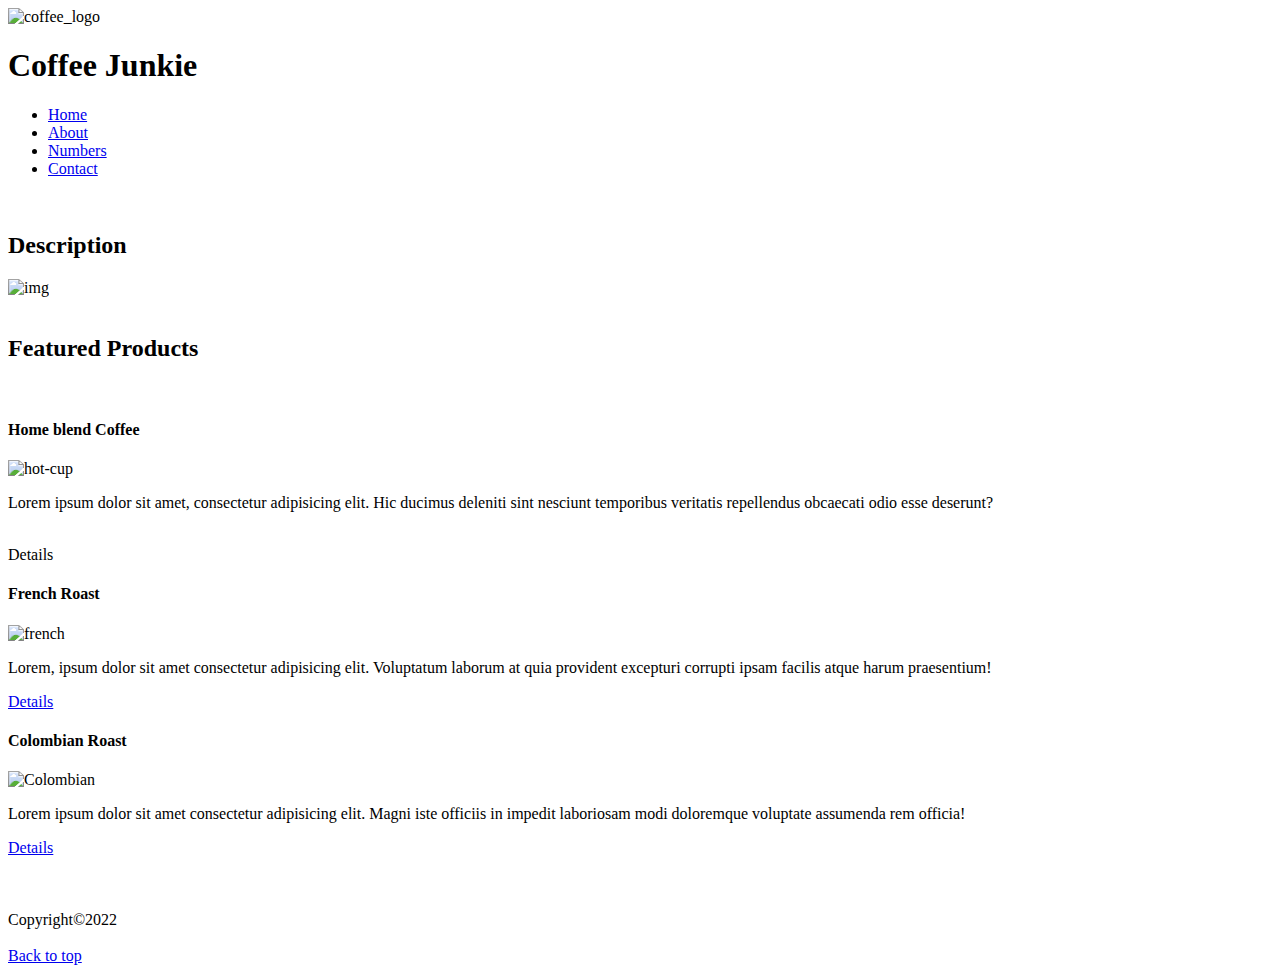
==== index.html @ 34f07eec "mockup for coffee- project" ====
<!DOCTYPE html>
<html lang="en">
<head>
    <meta charset="UTF-8">
    <meta http-equiv="X-UA-Compatible" content="IE=edge">
    <meta name="viewport" content="width=device-width, initial-scale=1.0">
    <link rel="stylesheet" href="style.css">
    <title>Document</title>
</head>
<body>
    <section class="hero">
        <div class="logo">
            <img src="./images/coffee_logo.png" alt="coffee_logo" />
        </div>
        <h1 id="#top"></h1>
        <h1>Coffee Junkie</h1>
    </section>
    
    <div class="nav">
        <ul>
            <li><a href="index.html">Home</a></li>
            <li><a href="about.html">About</a></li>
            <li><a href="numbers.html">Numbers</a></li>
            <li><a href="contact.html">Contact</a></li>
        </ul>
    </div>
    
    <br />
    
    <section class="banner">
        <h2>Description</h2>
        <div class="img">
            <img src="./images/coffee_beans.jpeg" alt="img" />
        </div>
    </section>
    <br />
    <h2>Featured Products</h2>
    <div class="home blend">
        <br />
        <h4>Home blend Coffee</h4>
    
        <img class="cup" src="./images/white-tea-cup.jpg" alt="hot-cup" />
        <p>
            Lorem ipsum dolor sit amet, consectetur adipisicing elit. Hic ducimus
            deleniti sint nesciunt temporibus veritatis repellendus obcaecati odio
            esse deserunt?
        </p>
    </div>
    <br />
    <a href="http://www.wikipedia.org" target="_blank" rel="noopener noreferrer"></a> Details</a>
    
    <div class="french roast">
        <h4>French Roast</h4>
        <img src="./images/french.jpg" alt=" french" />
        <br />
        <p>
            Lorem, ipsum dolor sit amet consectetur adipisicing elit. Voluptatum
            laborum at quia provident excepturi corrupti ipsam facilis atque harum
            praesentium!
        </p>
        <a href="http://www.wikipedia.org" target="_blank" rel="noopener noreferrer">
            Details
        </a>
    </div>
    <div class="Colombian Roast">
        <h4>Colombian Roast</h4>
        <img src="./images/hot_cup.jpg" alt="Colombian" />
        <p>
            Lorem ipsum dolor sit amet consectetur adipisicing elit. Magni iste
            officiis in impedit laboriosam modi doloremque voluptate assumenda rem
            officia!
        </p>
        <a href="http://www.wikipedia.org" target="_blank" rel="noopener noreferrer">
            Details
        </a>
        <br />
        <br />
        <br />
        <br />
        Copyright&copy;2022
    </div>
    <br />
    <a href="#top">Back to top</a>

    
</body>
</html>
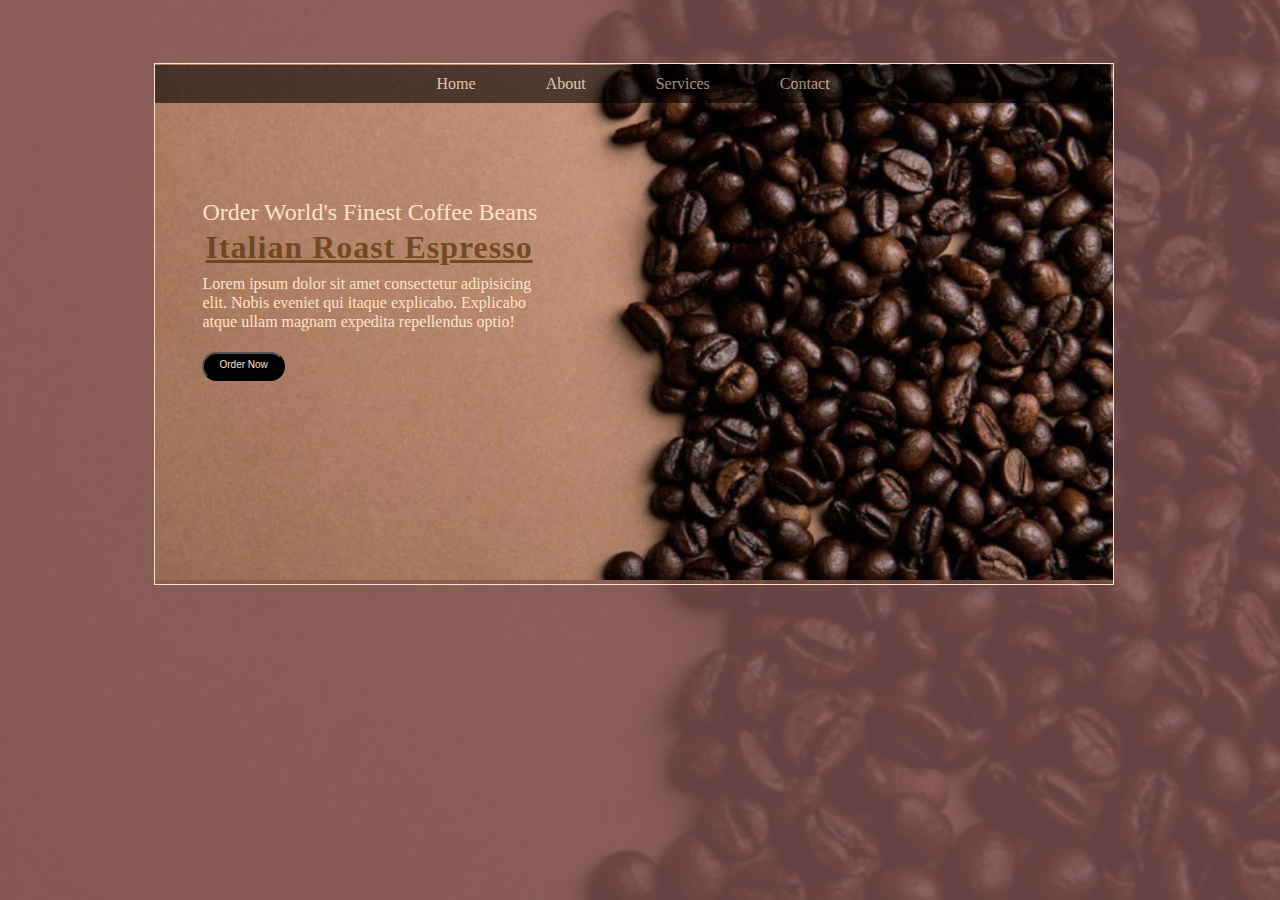
==== commit 4ee1f452: "landing page" ====
--- a/index.html
+++ b/index.html
@@ -5,83 +5,55 @@
     <meta http-equiv="X-UA-Compatible" content="IE=edge">
     <meta name="viewport" content="width=device-width, initial-scale=1.0">
     <link rel="stylesheet" href="style.css">
-    <title>Document</title>
+    <title>Coffee-Junkie</title>
 </head>
 <body>
-    <section class="hero">
-        <div class="logo">
-            <img src="./images/coffee_logo.png" alt="coffee_logo" />
+    <section class="home"></section>
+    <div class="banner-box">
+        <img src="./img/beans.png" alt=" background">
+        
+        <div class="box">
+            <div class="bg-text">
+                <h2>Order World's Finest
+                    <span><strong>Coffee Beans</strong></span>
+                </h2>
+                <h1>Italian Roast Esp<span>resso</span>  </h1>
+                <p>Lorem ipsum dolor sit amet consectetur adipisicing elit. Nobis eveniet qui itaque explicabo. Explicabo atque ullam
+                    magnam expedita repellendus optio!</p>
+                    <button><a href="Order now">Order Now</a></button>
+
+            </div>
         </div>
-        <h1 id="#top"></h1>
-        <h1>Coffee Junkie</h1>
-    </section>
+       
+    </div>
+
+    <!-- nav menu starts  -->
     
-    <div class="nav">
-        <ul>
-            <li><a href="index.html">Home</a></li>
-            <li><a href="about.html">About</a></li>
-            <li><a href="numbers.html">Numbers</a></li>
-            <li><a href="contact.html">Contact</a></li>
-        </ul>
-    </div>
+     <nav class="header">
+            <ul>
+            
+                </li>
+                <li class="menu-item"><a href="index.html">Home</a></li>
+                <li class="menu-item"><a href="about.html">About</a></li>
+                <li class="menu-item"><a href="services.html">Services</a></li>
+                <li class="menu-item"><a href="contact.html">Contact</a></li>
+            </ul>
+           
+    </nav>      
     
-    <br />
+
+
+    <!-- nav manu ends -->
     
-    <section class="banner">
+    <!-- <section class="banner"> --
         <h2>Description</h2>
         <div class="img">
             <img src="./images/coffee_beans.jpeg" alt="img" />
         </div>
     </section>
-    <br />
-    <h2>Featured Products</h2>
-    <div class="home blend">
-        <br />
-        <h4>Home blend Coffee</h4>
+    <!-- <br /> -->
     
-        <img class="cup" src="./images/white-tea-cup.jpg" alt="hot-cup" />
-        <p>
-            Lorem ipsum dolor sit amet, consectetur adipisicing elit. Hic ducimus
-            deleniti sint nesciunt temporibus veritatis repellendus obcaecati odio
-            esse deserunt?
-        </p>
-    </div>
-    <br />
-    <a href="http://www.wikipedia.org" target="_blank" rel="noopener noreferrer"></a> Details</a>
-    
-    <div class="french roast">
-        <h4>French Roast</h4>
-        <img src="./images/french.jpg" alt=" french" />
-        <br />
-        <p>
-            Lorem, ipsum dolor sit amet consectetur adipisicing elit. Voluptatum
-            laborum at quia provident excepturi corrupti ipsam facilis atque harum
-            praesentium!
-        </p>
-        <a href="http://www.wikipedia.org" target="_blank" rel="noopener noreferrer">
-            Details
-        </a>
-    </div>
-    <div class="Colombian Roast">
-        <h4>Colombian Roast</h4>
-        <img src="./images/hot_cup.jpg" alt="Colombian" />
-        <p>
-            Lorem ipsum dolor sit amet consectetur adipisicing elit. Magni iste
-            officiis in impedit laboriosam modi doloremque voluptate assumenda rem
-            officia!
-        </p>
-        <a href="http://www.wikipedia.org" target="_blank" rel="noopener noreferrer">
-            Details
-        </a>
-        <br />
-        <br />
-        <br />
-        <br />
-        Copyright&copy;2022
-    </div>
-    <br />
-    <a href="#top">Back to top</a>
-
+       
     
 </body>
 </html>--- a/style.css
+++ b/style.css
@@ -0,0 +1,111 @@
+
+* {
+    margin: 0;
+    padding: 0;
+    box-sizing: border-box;
+}
+section.home {
+    font-family: sans-serif;
+    font-size: 13px;
+    background-image: url(./img/beans.png) ;
+    background-repeat: no-repeat;
+    background-size: cover;
+    background-position: center;
+    width: 100%;
+    height: 100vh;
+    box-shadow: inset 0 0 0 1200px rgba(127, 83, 83, 0.8);
+    position: relative;
+     /* padding: 4em 2em;  */
+    z-index: -1;
+
+}
+nav.header {
+    position: absolute;
+    z-index: 100;
+    align-items: center;
+    top: 7.2%;
+    left: 155px;
+    background-color: #000;
+    opacity: 0.6;
+    width: 74.7%;
+    align-content: center;
+    padding: 10px 0;
+}
+
+nav ul {
+    list-style: none;
+    text-align: center;
+    display: flex;
+    left: 149px;
+    align-items: center;
+    justify-content: center;
+    text-align: center;
+
+}
+
+li.menu-item a {
+    color: #ffe4c4;
+    text-decoration: none;
+    top: 20px;
+    display: flex;
+    text-align: center;
+    margin: 0 35px;
+}
+.banner-box {
+    position: absolute; 
+    border: 1px solid #ffe4c4;
+    z-index: 10;
+    top: 7%; 
+     left:12% ; 
+    max-width: 960px;
+    
+}
+* img {   
+    position: relative;
+    max-width: 100%;  
+    
+}
+.bg-text {
+    position: absolute; 
+    top: 25%;
+    left: 5%;
+}
+.box {
+     display: grid; 
+     grid-template-columns:50% auto ; 
+
+}
+.bg-text h1 {
+    color: #573406ba;
+    margin-bottom: 5px; 
+    padding: 3px;
+    text-decoration: underline;
+    letter-spacing: 1px;
+
+    /* border-bottom: 2px solid #573406ba; */
+}
+.bg-text h1 span {
+    text-decoration: none;
+}
+.bg-text h2 {
+    color:#ffe4c4 ;
+    font-weight: lighter;
+    margin-top: 5px; 
+} 
+.bg-text p {
+    margin-right: 580px;
+    line-height: 1.2;
+    color: #ffe4c4;
+    margin-bottom: 20px;
+}
+.bg-text button {
+    padding: 5px 15px;
+    border-radius: 15px;
+    background-color: #000;
+}
+.bg-text button a {
+    text-decoration:none ;
+    font-size: 10px; 
+    vertical-align: top;
+    color:#ffe4c4 ;
+}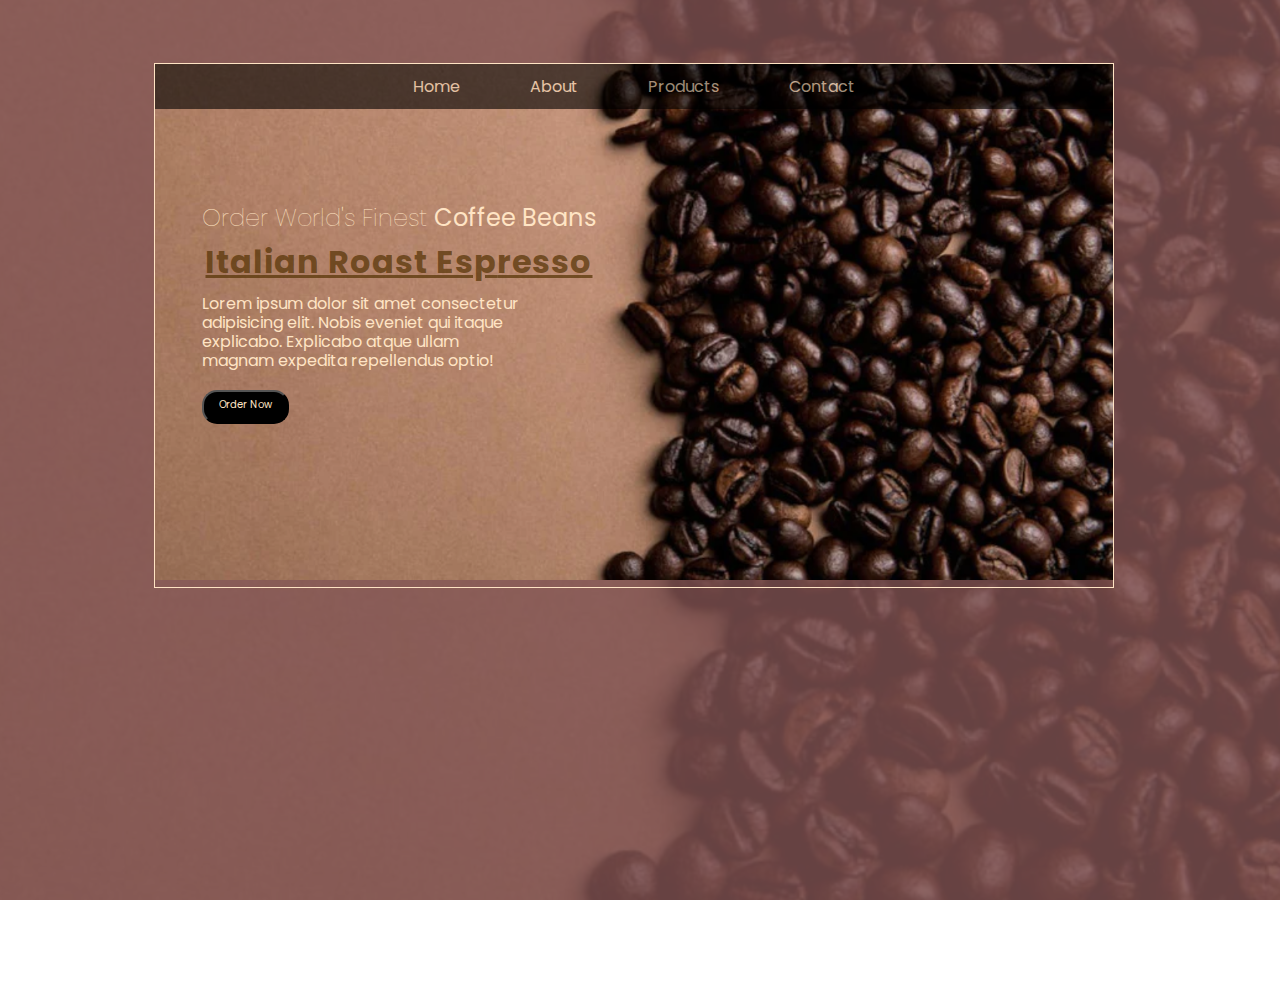
==== commit a7171739: "styling" ====
--- a/index.html
+++ b/index.html
@@ -5,12 +5,24 @@
     <meta http-equiv="X-UA-Compatible" content="IE=edge">
     <meta name="viewport" content="width=device-width, initial-scale=1.0">
     <link rel="stylesheet" href="style.css">
-    <title>Coffee-Junkie</title>
+    <title>Coffee Website</title>
 </head>
 <body>
     <section class="home"></section>
     <div class="banner-box">
         <img src="./img/beans.png" alt=" background">
+        <!-- nav menu starts  -->
+        <nav class="header">
+            <ul>
+                <li class="menu-item"><a href="index.html">Home</a></li>
+                <li class="menu-item"><a href="about.html">About</a></li>
+                <li class="menu-item"><a href="products.html">Products</a></li>
+                <li class="menu-item"><a href="contact.html">Contact</a></li>
+            </ul>
+        
+        </nav>
+        
+        <!-- nav manu ends -->
         
         <div class="box">
             <div class="bg-text">
@@ -25,35 +37,16 @@
             </div>
         </div>
        
-    </div>
-
-    <!-- nav menu starts  -->
-    
-     <nav class="header">
-            <ul>
+    </div> 
+    <!-- <beginning of About page"> -->
+       
+<!-- end of About page -->
+<!-- beginning of Product page -->
             
-                </li>
-                <li class="menu-item"><a href="index.html">Home</a></li>
-                <li class="menu-item"><a href="about.html">About</a></li>
-                <li class="menu-item"><a href="services.html">Services</a></li>
-                <li class="menu-item"><a href="contact.html">Contact</a></li>
-            </ul>
-           
-    </nav>      
-    
-
-
-    <!-- nav manu ends -->
-    
-    <!-- <section class="banner"> --
-        <h2>Description</h2>
-        <div class="img">
-            <img src="./images/coffee_beans.jpeg" alt="img" />
+            <!-- end of product page
+             -->
         </div>
-    </section>
-    <!-- <br /> -->
-    
-       
+        
     
 </body>
 </html>--- a/style.css
+++ b/style.css
@@ -1,11 +1,12 @@
-
+@import url('https://fonts.googleapis.com/css2?family=Poppins:wght@400;700&display=swap');
 * {
     margin: 0;
     padding: 0;
+    font-family: 'Poppins', sans-serif;
     box-sizing: border-box;
 }
 section.home {
-    font-family: sans-serif;
+    
     font-size: 13px;
     background-image: url(./img/beans.png) ;
     background-repeat: no-repeat;
@@ -17,39 +18,42 @@
     position: relative;
      /* padding: 4em 2em;  */
     z-index: -1;
+    margin-bottom: 7em;
 
 }
 nav.header {
     position: absolute;
-    z-index: 100;
-    align-items: center;
-    top: 7.2%;
-    left: 155px;
+    top: 0%; 
+    left: 0px; 
     background-color: #000;
     opacity: 0.6;
-    width: 74.7%;
-    align-content: center;
-    padding: 10px 0;
+    text-align: center;
+    width: 100%;
+    
+    padding: 10px 0; 
+    
 }
 
 nav ul {
     list-style: none;
-    text-align: center;
+    text-align: center; 
     display: flex;
-    left: 149px;
     align-items: center;
     justify-content: center;
-    text-align: center;
+
 
 }
 
 li.menu-item a {
     color: #ffe4c4;
     text-decoration: none;
-    top: 20px;
-    display: flex;
-    text-align: center;
-    margin: 0 35px;
+    text-align: center; 
+    margin: 0 35px; 
+}
+li.menu-item a:hover {
+    cursor: pointer;
+    fill:#fff;
+    
 }
 .banner-box {
     position: absolute; 
@@ -60,7 +64,7 @@
     max-width: 960px;
     
 }
-* img {   
+ img {   
     position: relative;
     max-width: 100%;  
     
@@ -108,4 +112,71 @@
     font-size: 10px; 
     vertical-align: top;
     color:#ffe4c4 ;
-}+}
+.pages  {
+    background-color: #000;
+     opacity: 0.6;
+    width: 100%;
+   padding: 10px 0;
+}
+.pages ul  li a{
+    text-decoration: none;
+    margin: 0 35px;
+    color:#ffe4c4 ;
+}
+section .about  {
+    /* margin: 2em 5em */
+    padding-top: 5em;
+    
+}
+.about-box {
+    display: grid;
+    grid-template-columns:70% auto ;
+    gap: 20px;
+    padding: 7em 10em;
+
+}
+.about-text {
+    margin-right: 25px;
+}
+.about-text h2 {
+    color:#573406ba;
+    margin-bottom: 10px;
+    letter-spacing: 0ch1px;
+}
+.about-text p {
+    color:#462a09 ;
+}
+.about img {
+    grid-column:-1 ;
+    margin-top: 70px;
+}
+section.product {
+    /* margin-top: 5em; */
+    /* background-color: #bc9667; */
+    padding: 0 10em;
+}
+section.product h2 {
+    color:#573406ba;
+    margin-bottom: 30px;
+    padding-top:2em ;
+        
+}
+.product-box img {
+    max-width: 250px;
+    min-height: 200px;
+}
+.p-1,.p-3 {
+    display:grid ;
+    grid-template-columns:30% auto ;
+    gap: 20px;
+    margin-bottom: 80px;
+}
+.p-2 {
+    display: grid;
+    grid-template-columns: 70% auto;
+    margin-bottom: 80px;
+}
+.p-1 h4, .p-2 h4,.p-3 h4 {
+    margin-bottom: 8px;
+}
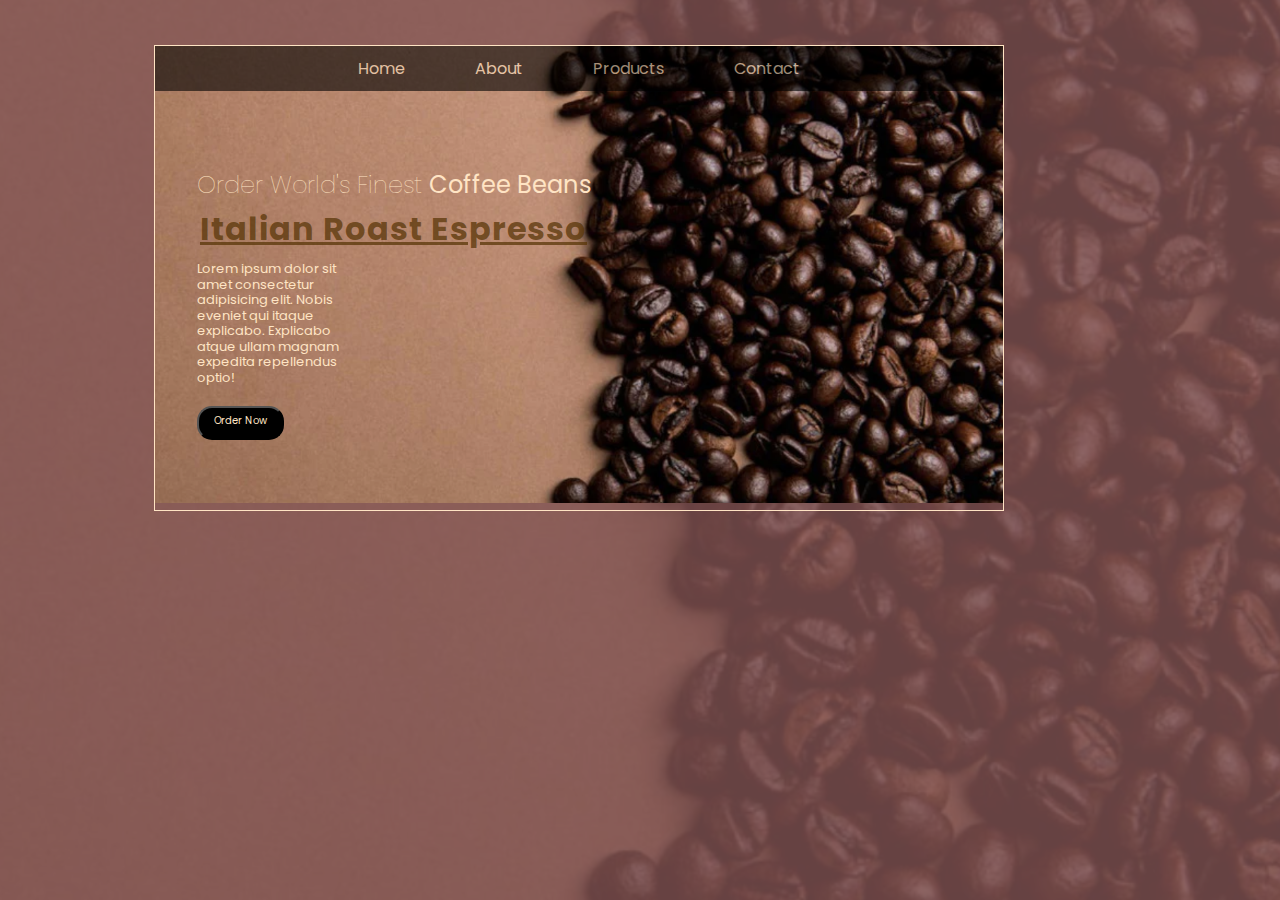
==== commit 5aba637e: "contact page" ====
--- a/index.html
+++ b/index.html
@@ -35,6 +35,7 @@
                     <button><a href="Order now">Order Now</a></button>
 
             </div>
+            
         </div>
        
     </div> 
--- a/style.css
+++ b/style.css
@@ -12,13 +12,13 @@
     background-repeat: no-repeat;
     background-size: cover;
     background-position: center;
-    width: 100%;
-    height: 100vh;
+    width: 100%; 
+    height: 100vh; 
     box-shadow: inset 0 0 0 1200px rgba(127, 83, 83, 0.8);
     position: relative;
-     /* padding: 4em 2em;  */
+      padding: 4em auto;  
     z-index: -1;
-    margin-bottom: 7em;
+    
 
 }
 nav.header {
@@ -29,7 +29,6 @@
     opacity: 0.6;
     text-align: center;
     width: 100%;
-    
     padding: 10px 0; 
     
 }
@@ -59,10 +58,11 @@
     position: absolute; 
     border: 1px solid #ffe4c4;
     z-index: 10;
-    top: 7%; 
+    top: 5%; 
      left:12% ; 
-    max-width: 960px;
-    
+    max-width: 850px;
+    /* align-items: center; */
+    /* justify-content: center; */
 }
  img {   
     position: relative;
@@ -77,8 +77,10 @@
 .box {
      display: grid; 
      grid-template-columns:50% auto ; 
-
-}
+}
+
+
+
 .bg-text h1 {
     color: #573406ba;
     margin-bottom: 5px; 
@@ -88,18 +90,17 @@
 
     /* border-bottom: 2px solid #573406ba; */
 }
-.bg-text h1 span {
-    text-decoration: none;
-}
+
 .bg-text h2 {
     color:#ffe4c4 ;
     font-weight: lighter;
     margin-top: 5px; 
 } 
 .bg-text p {
-    margin-right: 580px;
+    margin-right: 650px;
     line-height: 1.2;
-    color: #ffe4c4;
+    color:#ffe4c4;
+    font-size: 13px;
     margin-bottom: 20px;
 }
 .bg-text button {
@@ -117,7 +118,8 @@
     background-color: #000;
      opacity: 0.6;
     width: 100%;
-   padding: 10px 0;
+   padding: 5px 0;
+   /* position: fixed; */
 }
 .pages ul  li a{
     text-decoration: none;
@@ -142,7 +144,7 @@
 .about-text h2 {
     color:#573406ba;
     margin-bottom: 10px;
-    letter-spacing: 0ch1px;
+    letter-spacing: 1px;
 }
 .about-text p {
     color:#462a09 ;
@@ -150,33 +152,53 @@
 .about img {
     grid-column:-1 ;
     margin-top: 70px;
-}
-section.product {
-    /* margin-top: 5em; */
-    /* background-color: #bc9667; */
-    padding: 0 10em;
-}
+    border: 3px solid #573406ba;
+}
+
 section.product h2 {
     color:#573406ba;
-    margin-bottom: 30px;
-    padding-top:2em ;
+    margin: 2em 0 2em 0;
+    padding:1em 0 0 7em ;
         
 }
 .product-box img {
     max-width: 250px;
     min-height: 200px;
+    border: 3px solid #573406ba;
 }
 .p-1,.p-3 {
     display:grid ;
     grid-template-columns:30% auto ;
     gap: 20px;
-    margin-bottom: 80px;
+    margin-bottom: 80px; 
+    background-color: #bc9667;
+        padding: 40px 10em;
+    /* */
 }
 .p-2 {
     display: grid;
     grid-template-columns: 70% auto;
     margin-bottom: 80px;
+    gap: 20px;
+    padding: 0 10em;
+   }
+.french p {
+    margin-right: 50px;
 }
 .p-1 h4, .p-2 h4,.p-3 h4 {
     margin-bottom: 8px;
 }
+h5 a {
+    font-weight: 100;
+    padding: 0 12em;
+}
+section.contact {
+/* margin: 2em 0 2em 0; */
+padding: 0 10em;
+
+}
+section.contact h2 {
+    color: #573406ba;
+    margin: 2em 0 2em 0;
+
+}
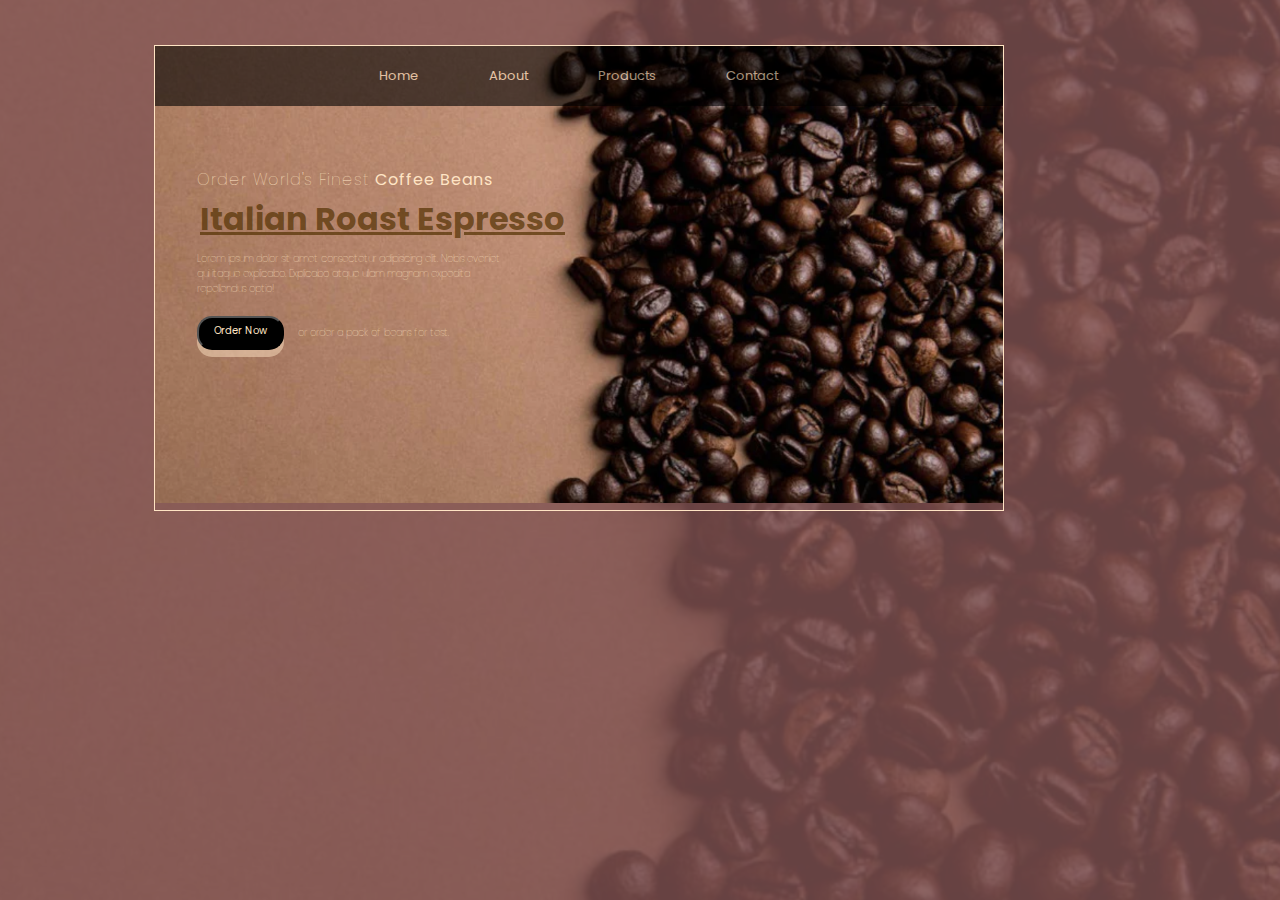
==== commit 526f429c: "styling" ====
--- a/index.html
+++ b/index.html
@@ -32,21 +32,15 @@
                 <h1>Italian Roast Esp<span>resso</span>  </h1>
                 <p>Lorem ipsum dolor sit amet consectetur adipisicing elit. Nobis eveniet qui itaque explicabo. Explicabo atque ullam
                     magnam expedita repellendus optio!</p>
-                    <button><a href="Order now">Order Now</a></button>
+                    <button><a href="#">Order Now</a></button>
+                    <p class="inline">or order a pack of beans for test.</p>
 
             </div>
             
         </div>
        
     </div> 
-    <!-- <beginning of About page"> -->
-       
-<!-- end of About page -->
-<!-- beginning of Product page -->
-            
-            <!-- end of product page
-             -->
-        </div>
+    
         
     
 </body>
--- a/style.css
+++ b/style.css
@@ -4,6 +4,7 @@
     padding: 0;
     font-family: 'Poppins', sans-serif;
     box-sizing: border-box;
+    scroll-behavior: smooth;
 }
 section.home {
     
@@ -29,7 +30,8 @@
     opacity: 0.6;
     text-align: center;
     width: 100%;
-    padding: 10px 0; 
+    padding: 20px 0; 
+    font-size: 13px;
     
 }
 
@@ -42,17 +44,17 @@
 
 
 }
+li.menu-item a:hover {
+    cursor: pointer;
+    /* transition: all 2s ease-out; */
+
+}
 
 li.menu-item a {
     color: #ffe4c4;
     text-decoration: none;
     text-align: center; 
     margin: 0 35px; 
-}
-li.menu-item a:hover {
-    cursor: pointer;
-    fill:#fff;
-    
 }
 .banner-box {
     position: absolute; 
@@ -65,14 +67,15 @@
     /* justify-content: center; */
 }
  img {   
-    position: relative;
+    /* position: relative; */
     max-width: 100%;  
     
 }
 .bg-text {
     position: absolute; 
     top: 25%;
-    left: 5%;
+     left: 5%;   
+     
 }
 .box {
      display: grid; 
@@ -86,40 +89,64 @@
     margin-bottom: 5px; 
     padding: 3px;
     text-decoration: underline;
-    letter-spacing: 1px;
-
-    /* border-bottom: 2px solid #573406ba; */
+
 }
 
 .bg-text h2 {
     color:#ffe4c4 ;
     font-weight: lighter;
     margin-top: 5px; 
+    font-size: medium;
+    letter-spacing: 1px;
 } 
 .bg-text p {
-    margin-right: 650px;
-    line-height: 1.2;
+    margin-right: 500px; 
+    line-height: 1.5;
     color:#ffe4c4;
-    font-size: 13px;
+    font-size: 10px;
     margin-bottom: 20px;
+    font-weight: lighter;
 }
 .bg-text button {
     padding: 5px 15px;
     border-radius: 15px;
     background-color: #000;
-}
+    color:#ffe4c4;
+    box-shadow: 0 7px rgba(255, 228, 196 , 0.5);
+}
+.bg-text button :active {
+    background-color: #462a09;
+    box-shadow: 0 5px rgba(255, 228, 196, 0.2);
+    transform: translateY(4px);
+    text-decoration: none;
+}
+
 .bg-text button a {
     text-decoration:none ;
     font-size: 10px; 
     vertical-align: top;
     color:#ffe4c4 ;
 }
+.bg-text button a:hover {
+    font-weight: 700;
+    
+}
+p.inline {
+    display: inline;
+    margin-left: 10px;
+    vertical-align: middle;
+}
 .pages  {
-    background-color: #000;
+    background-color:#bc9667;
      opacity: 0.6;
     width: 100%;
-   padding: 5px 0;
-   /* position: fixed; */
+   padding: 20px 0;
+   font-size: 13px;
+   position: static; 
+}
+.pages :hover {
+    cursor: pointer;
+    color: #462a09;
 }
 .pages ul  li a{
     text-decoration: none;
@@ -166,39 +193,106 @@
     min-height: 200px;
     border: 3px solid #573406ba;
 }
-.p-1,.p-3 {
+.odd {
     display:grid ;
     grid-template-columns:30% auto ;
     gap: 20px;
     margin-bottom: 80px; 
     background-color: #bc9667;
-        padding: 40px 10em;
+    padding: 40px 10em;
     /* */
 }
-.p-2 {
+.even{
     display: grid;
     grid-template-columns: 70% auto;
     margin-bottom: 80px;
     gap: 20px;
     padding: 0 10em;
-   }
-.french p {
-    margin-right: 50px;
-}
-.p-1 h4, .p-2 h4,.p-3 h4 {
+}
+.odd h4, .even h4 {
+    margin-bottom: 10px; 
+    color:  #573406ba;
+
+} 
+
+.even p, .odd p {
     margin-bottom: 8px;
 }
 h5 a {
     font-weight: 100;
     padding: 0 12em;
-}
-section.contact {
-/* margin: 2em 0 2em 0; */
-padding: 0 10em;
+    font-style: italic;
+    color: #874e0d;
+}
+.even a,.odd a {
+    color: #ffe4c4;
+    font-style: italic;
+}
+.even a:hover,.odd a:hover {
+    cursor: alias;
+    color: #874e0d;
+}
+.contact-us {
+     margin:3em 20em  3em 28em; 
+
 
 }
 section.contact h2 {
     color: #573406ba;
-    margin: 2em 0 2em 0;
-
-}
+    margin-bottom: 20px;
+    letter-spacing: 1px;
+}
+form {
+    font-size: 12px;
+    color: #874e0d;
+    border-color: #462a09;
+    
+}
+form span{
+    margin-left:5px ;
+}
+button.contact {
+     text-align: center; 
+    padding: 3px 150px;
+    background-color:#bc9667;
+    opacity: 0.6;
+    border: 0;
+    font-weight: lighter;
+    color:#462a09;
+    box-shadow: -8px 10px rgba(127, 83, 83, 0.2);
+    font-weight: 400;
+}
+button.contact:hover {
+    cursor: pointer ;
+    background-color:#8f5009 ;
+    color: #ffe4c4;
+
+
+}
+.button.contact:active {
+    font-weight:bold;
+    background-color: #000;
+    box-shadow: 0 5px rgba(255, 228, 196, 0.6);
+    transform: translateY(4px);
+
+}
+footer{
+    background-color: #bc9667;
+    opacity: 0.6;
+    padding: 3em 2em;
+    width: 100%;
+
+}
+.details {
+    text-align: center;
+}
+p.footer {
+    display: inline;
+}
+.social-icon  a {
+    margin: 0 10px;
+    text-decoration: none;
+    font-size: 30px;
+    padding: 10px;
+    color:#573406ba ;
+}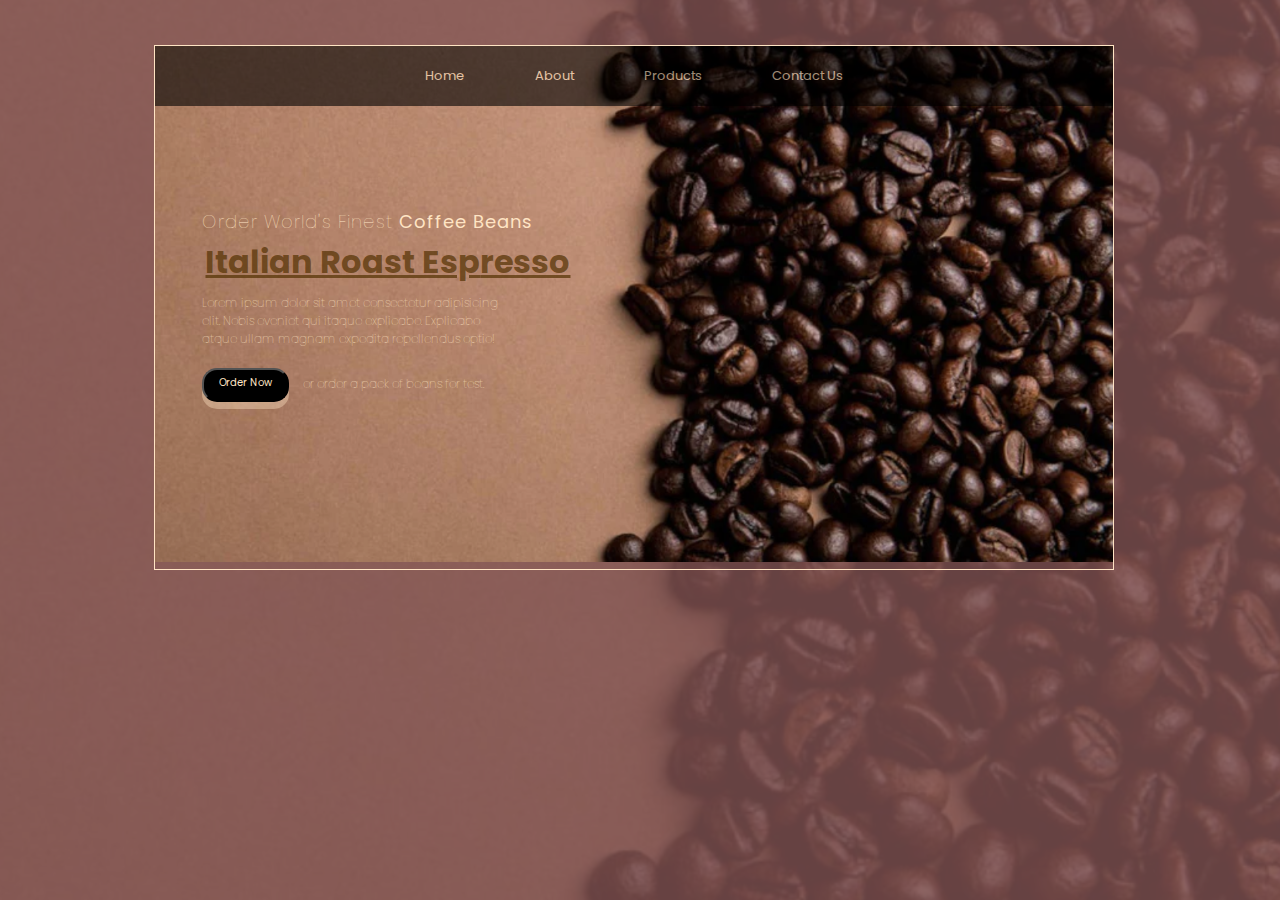
==== commit a9723837: "Editing the nav bar" ====
--- a/index.html
+++ b/index.html
@@ -17,7 +17,7 @@
                 <li class="menu-item"><a href="index.html">Home</a></li>
                 <li class="menu-item"><a href="about.html">About</a></li>
                 <li class="menu-item"><a href="products.html">Products</a></li>
-                <li class="menu-item"><a href="contact.html">Contact</a></li>
+                <li class="menu-item"><a href="contact.html">Contact Us</a></li>
             </ul>
         
         </nav>
--- a/style.css
+++ b/style.css
@@ -13,7 +13,7 @@
     background-repeat: no-repeat;
     background-size: cover;
     background-position: center;
-    width: 100%; 
+   max-width: 100%; 
     height: 100vh; 
     box-shadow: inset 0 0 0 1200px rgba(127, 83, 83, 0.8);
     position: relative;
@@ -44,9 +44,20 @@
 
 
 }
-li.menu-item a:hover {
-    cursor: pointer;
-    /* transition: all 2s ease-out; */
+.banner-box {
+    position: absolute;
+    border: 1px solid #ffe4c4;
+    z-index: 10;
+    top: 5%;
+    left: 12%;
+    max-width: 960px;
+    /* align-items: center; */
+    /* justify-content: center; */
+}
+
+img {
+    /* position: relative; */
+    max-width: 100%;
 
 }
 
@@ -56,24 +67,20 @@
     text-align: center; 
     margin: 0 35px; 
 }
-.banner-box {
-    position: absolute; 
-    border: 1px solid #ffe4c4;
-    z-index: 10;
-    top: 5%; 
-     left:12% ; 
-    max-width: 850px;
-    /* align-items: center; */
-    /* justify-content: center; */
-}
- img {   
-    /* position: relative; */
-    max-width: 100%;  
-    
-}
+li.menu-item a:hover {
+    cursor: pointer;
+    font-weight: bold;
+
+}
+li.active {
+    cursor: pointer;
+    font-size: large;
+
+}
+
 .bg-text {
     position: absolute; 
-    top: 25%;
+    top: 30%;
      left: 5%;   
      
 }
@@ -96,14 +103,14 @@
     color:#ffe4c4 ;
     font-weight: lighter;
     margin-top: 5px; 
-    font-size: medium;
+    font-size: 18px;
     letter-spacing: 1px;
 } 
 .bg-text p {
-    margin-right: 500px; 
+    margin-right: 600px; 
     line-height: 1.5;
     color:#ffe4c4;
-    font-size: 10px;
+    font-size: 12px;
     margin-bottom: 20px;
     font-weight: lighter;
 }
@@ -112,24 +119,27 @@
     border-radius: 15px;
     background-color: #000;
     color:#ffe4c4;
-    box-shadow: 0 7px rgba(255, 228, 196 , 0.5);
+    box-shadow: 0 7px rgba(255, 228, 196 , 0.4);
 }
 .bg-text button :active {
     background-color: #462a09;
-    box-shadow: 0 5px rgba(255, 228, 196, 0.2);
+    box-shadow: 0 5px rgba(255, 228, 196, 0.7);
     transform: translateY(4px);
     text-decoration: none;
 }
-
+.bg-text button:hover {
+    background-color:#573406ba ;
+    border: none;
+}
 .bg-text button a {
-    text-decoration:none ;
-    font-size: 10px; 
+    text-decoration: none;
+    font-size: 10px;
     vertical-align: top;
-    color:#ffe4c4 ;
-}
-.bg-text button a:hover {
+    color: #ffe4c4;
+}
+.bg-text button a:active {
     font-weight: 700;
-    
+    text-decoration: none;
 }
 p.inline {
     display: inline;
@@ -148,6 +158,10 @@
     cursor: pointer;
     color: #462a09;
 }
+.pages:active { 
+    font-weight: bold;
+    font-size: 16px;
+}
 .pages ul  li a{
     text-decoration: none;
     margin: 0 35px;
@@ -162,7 +176,7 @@
     display: grid;
     grid-template-columns:70% auto ;
     gap: 20px;
-    padding: 7em 10em;
+    padding: 8em 10em;
 
 }
 .about-text {
@@ -170,15 +184,15 @@
 }
 .about-text h2 {
     color:#573406ba;
-    margin-bottom: 10px;
+    margin-bottom: 20px;
     letter-spacing: 1px;
 }
 .about-text p {
     color:#462a09 ;
 }
 .about img {
-    grid-column:-1 ;
-    margin-top: 70px;
+    grid-column: 1 ;
+    margin-top: 50px;
     border: 3px solid #573406ba;
 }
 
@@ -195,26 +209,31 @@
 }
 .odd {
     display:grid ;
-    grid-template-columns:30% auto ;
+    grid-template-columns: 35% auto ;
     gap: 20px;
-    margin-bottom: 80px; 
     background-color: #bc9667;
-    padding: 40px 10em;
-    /* */
+    padding: 25px 10em;
+    margin-bottom:50px ;
+    
 }
 .even{
     display: grid;
     grid-template-columns: 70% auto;
-    margin-bottom: 80px;
+    margin-bottom: 50px;
     gap: 20px;
     padding: 0 10em;
+}
+.french {
+    margin-right:40px;
 }
 .odd h4, .even h4 {
     margin-bottom: 10px; 
     color:  #573406ba;
 
 } 
-
+.product-info{
+ margin-left: -50px;
+}
 .even p, .odd p {
     margin-bottom: 8px;
 }
@@ -233,7 +252,7 @@
     color: #874e0d;
 }
 .contact-us {
-     margin:3em 20em  3em 28em; 
+     margin:5em 20em  3em 28em; 
 
 
 }
@@ -261,6 +280,7 @@
     color:#462a09;
     box-shadow: -8px 10px rgba(127, 83, 83, 0.2);
     font-weight: 400;
+    margin-bottom: 20px;
 }
 button.contact:hover {
     cursor: pointer ;
@@ -279,7 +299,7 @@
 footer{
     background-color: #bc9667;
     opacity: 0.6;
-    padding: 3em 2em;
+    padding: 1em 2em;
     width: 100%;
 
 }
@@ -294,5 +314,891 @@
     text-decoration: none;
     font-size: 30px;
     padding: 10px;
-    color:#573406ba ;
-}+    color:#5b3401ba ;
+}
+.social-icon a:hover {
+    color: #000;
+    cursor: pointer;
+}
+.social-icon a:active {
+    font-size: large;
+}
+.copyright {
+    color: #462a09;;
+}
+    /* responsive */
+
+  /* @media screen  and (max-width: 1025px) {    *
+    
+    .bg-text p {
+            margin-right: 550px;
+             font-size: 12px;
+    }
+    .odd {
+          padding: 40px 8.5em 40px 10em;
+    
+    }
+    .product-info {
+            margin-left: 10px;
+    }
+        .contact-us {
+            margin: 5em 20em 3em 28em;
+    
+    
+        }
+    
+        section.contact h2 {
+            color: #573406ba;
+            margin-bottom: 20px;
+            letter-spacing: 1px;
+        }
+    
+        form {
+            font-size: 12px;
+            color: #874e0d;
+            border-color: #462a09;
+    
+        }
+    
+        form span {
+            margin-left: 5px;
+        }
+    
+        button.contact {
+            text-align: center;
+            padding: 3px 150px;
+            background-color: #bc9667;
+            opacity: 0.6;
+            border: 0;
+            font-weight: lighter;
+            color: #462a09;
+            box-shadow: -8px 10px rgba(127, 83, 83, 0.2);
+            font-weight: 400;
+            margin-bottom: 20px;
+        }
+                  
+/* }  */
+@media screen and (min-width:769px) and (max-width:1024px) {
+    section.home {
+    
+            font-size: 10px;
+            padding: 2em auto;
+        }
+    .banner-box {
+            top: 10%;
+            left: 8%;
+            max-width: 650px;
+        }
+         
+    .bg-text h1 {
+            font-size: 24px;
+        }
+    
+    .bg-text h2 {
+            font-size: 12px;
+       }
+    
+    .bg-text p {
+             margin-right: 380px;
+              font-size: 10px;
+        }
+    
+    .bg-text button {
+            padding: 4px 12px;
+            border-radius: 12px;
+        }
+    
+    p.inline {
+            margin-left: 5px;
+        }
+    section .about {
+            padding-top: 4em;
+        }
+        
+    .about-box {
+         padding: 6em 4em;
+         }
+    .about-text {
+            margin-right: 15px;
+         }
+        
+    .about-text h2 {
+            color: #573406ba;
+            margin-bottom: 20px;
+            letter-spacing: 1px;
+        }
+        
+    .about img {
+             margin-top: 70px;
+             width: 250px;
+             height: 150px;
+         }
+        
+    section.product h2 { 
+             padding: 1em 0 0 3.5em;
+        }
+        
+    .product-box img {
+                max-width: 200px;
+                min-height: 150px;
+         }
+        
+        .odd {
+               margin-bottom: 50px;
+               padding: 40px 5em;
+        
+         }
+        .even {
+                grid-template-columns: 65% auto;
+                margin-bottom: 50px;
+                padding: 0 5em;
+                                   }
+        
+                   
+        .french {
+                margin-right: 20px;
+             }
+                    
+        .product-info {
+                margin-left: 50px;
+             }
+        h5 a {
+                padding: 0 6em;
+            }             
+    
+        .contact-us {
+                margin: 3em 20em 3em 13em;
+         }
+        
+        form span {
+                 display: block;
+                 margin: 10px 0 -5px 0;
+        }
+        
+        button.contact {
+                    padding: 3px 145px;
+                     
+        }
+        
+                  
+                  
+}
+@media screen and (min-width:426px)and (max-width: 768px) {
+    
+    /* section.home { *
+    
+            font-size: 13px;
+            background-image: url(./img/beans.png);
+            background-repeat: no-repeat;
+            background-size: cover;
+            background-position: center;
+            max-width: 100%;
+            height: 100vh;
+            box-shadow: inset 0 0 0 1200px rgba(127, 83, 83, 0.8);
+            position: relative;
+            padding: 4em auto;
+            z-index: -1;
+            font-size: 10px;
+            padding: 0;
+        /* } */
+    
+        nav.header {
+           
+            padding: 10px 0;
+        }
+    
+        nav ul {
+            display: none;
+        }
+    
+        .banner-box {
+            position: absolute;
+            border: 1px solid #ffe4c4;
+            z-index: 10;
+            top: 5%;
+            left: 10%;
+            max-width: 280px;
+            min-height: 500px;
+            /* align-items: center; */
+            /* justify-content: center; */
+        }
+    
+        img {
+            /* position: relative; */
+            max-width: 100%;
+    
+        }
+    
+        li.menu-item a {
+            color: #ffe4c4;
+            text-decoration: none;
+            text-align: center;
+            margin: 0 35px;
+        }
+    
+        li.menu-item a:hover {
+            cursor: pointer;
+            font-weight: bold;
+    
+        }
+    
+        li.active {
+            cursor: pointer;
+            font-size: large;
+    
+        }
+    
+        .bg-text {
+            position: absolute;
+            top: 30%;
+            left: 5%;
+    
+        }
+    
+        .box {
+            display: grid;
+            grid-template-columns: 50% auto;
+        }
+    
+    
+    
+        .bg-text h1 {
+            color: #573406ba;
+            margin-bottom: 5px;
+            padding: 3px;
+            text-decoration: underline;
+    
+        }
+    
+        .bg-text h2 {
+            color: #ffe4c4;
+            font-weight: lighter;
+            margin-top: 5px;
+            font-size: 18px;
+            letter-spacing: 1px;
+        }
+    
+        .bg-text p {
+            margin-right: 600px;
+            line-height: 1.5;
+            color: #ffe4c4;
+            font-size: 12px;
+            margin-bottom: 20px;
+            font-weight: lighter;
+        }
+    
+        .bg-text button {
+            padding: 5px 15px;
+            border-radius: 15px;
+            background-color: #000;
+            color: #ffe4c4;
+            box-shadow: 0 7px rgba(255, 228, 196, 0.4);
+        }
+    
+        .bg-text button :active {
+            background-color: #462a09;
+            box-shadow: 0 5px rgba(255, 228, 196, 0.7);
+            transform: translateY(4px);
+            text-decoration: none;
+        }
+    
+        .bg-text button:hover {
+            background-color: #573406ba;
+            border: none;
+        }
+    
+        .bg-text button a {
+            text-decoration: none;
+            font-size: 10px;
+            vertical-align: top;
+            color: #ffe4c4;
+        }
+    
+        .bg-text button a:active {
+            font-weight: 700;
+            text-decoration: none;
+        }
+    
+        p.inline {
+            display: inline;
+            margin-left: 10px;
+            vertical-align: middle;
+        }
+    
+        .pages {
+            background-color: #bc9667;
+            opacity: 0.6;
+            width: 100%;
+            padding: 20px 0;
+            font-size: 13px;
+            position: static;
+        }
+    
+        .pages :hover {
+            cursor: pointer;
+            color: #462a09;
+        }
+    
+        .pages:active {
+            font-weight: bold;
+            font-size: 16px;
+        }
+    
+        .pages ul li a {
+            text-decoration: none;
+            margin: 0 35px;
+            color: #ffe4c4;
+        }
+    
+        section .about {
+            /* margin: 2em 5em */
+            padding-top: 5em;
+    
+        }
+    
+        .about-box {
+            display: grid;
+            grid-template-columns: 70% auto;
+            gap: 20px;
+            padding: 8em 10em;
+    
+        }
+    
+        .about-text {
+            margin-right: 25px;
+        }
+    
+        .about-text h2 {
+            color: #573406ba;
+            margin-bottom: 20px;
+            letter-spacing: 1px;
+        }
+    
+        .about-text p {
+            color: #462a09;
+        }
+    
+        .about img {
+            grid-column: 1;
+            margin-top: 50px;
+            border: 3px solid #573406ba;
+        }
+    
+        section.product h2 {
+            color: #573406ba;
+            margin: 2em 0 2em 0;
+            padding: 1em 0 0 7em;
+    
+        }
+    
+        .product-box img {
+            max-width: 250px;
+            min-height: 200px;
+            border: 3px solid #573406ba;
+        }
+    
+        .odd {
+            display: grid;
+            grid-template-columns: 35% auto;
+            gap: 20px;
+            background-color: #bc9667;
+            padding: 25px 10em;
+            margin-bottom: 50px;
+    
+        }
+    
+        .even {
+            display: grid;
+            grid-template-columns: 70% auto;
+            margin-bottom: 50px;
+            gap: 20px;
+            padding: 0 10em;
+        }
+    
+        .french {
+            margin-right: 40px;
+        }
+    
+        .odd h4,
+        .even h4 {
+            margin-bottom: 10px;
+            color: #573406ba;
+    
+        }
+    
+        .product-info {
+            margin-left: -50px;
+        }
+    
+        .even p,
+        .odd p {
+            margin-bottom: 8px;
+        }
+    
+        h5 a {
+            font-weight: 100;
+            padding: 0 12em;
+            font-style: italic;
+            color: #874e0d;
+        }
+    
+        .even a,
+        .odd a {
+            color: #ffe4c4;
+            font-style: italic;
+        }
+    
+        .even a:hover,
+        .odd a:hover {
+            cursor: alias;
+            color: #874e0d;
+        }
+    
+        .contact-us {
+            margin: 5em 20em 3em 28em;
+    
+    
+        }
+    
+        section.contact h2 {
+            color: #573406ba;
+            margin-bottom: 20px;
+            letter-spacing: 1px;
+        }
+    
+        form {
+            font-size: 12px;
+            color: #874e0d;
+            border-color: #462a09;
+    
+        }
+    
+        form span {
+            margin-left: 5px;
+        }
+    
+        button.contact {
+            text-align: center;
+            padding: 3px 150px;
+            background-color: #bc9667;
+            opacity: 0.6;
+            border: 0;
+            font-weight: lighter;
+            color: #462a09;
+            box-shadow: -8px 10px rgba(127, 83, 83, 0.2);
+            font-weight: 400;
+            margin-bottom: 20px;
+        }
+    
+        button.contact:hover {
+            cursor: pointer;
+            background-color: #8f5009;
+            color: #ffe4c4;
+    
+    
+        }
+    
+        .button.contact:active {
+            font-weight: bold;
+            background-color: #000;
+            box-shadow: 0 5px rgba(255, 228, 196, 0.6);
+            transform: translateY(4px);
+    
+        }
+    
+        footer {
+            background-color: #bc9667;
+            opacity: 0.6;
+            padding: 1em 2em;
+            width: 100%;
+    
+        }
+    
+        .details {
+            text-align: center;
+        }
+    
+        p.footer {
+            display: inline;
+        }
+    
+        .social-icon a {
+            margin: 0 10px;
+            text-decoration: none;
+            font-size: 30px;
+            padding: 10px;
+            color: #5b3401ba;
+        }
+    
+        .social-icon a:hover {
+            color: #000;
+            cursor: pointer;
+        }
+    
+        .social-icon a:active {
+            font-size: large;
+        }
+    
+        .copyright {
+            color: #462a09;
+            ;
+        }
+
+    
+}
+/* /* @media screen and (max-width:320px) {  *
+    section.home {
+    
+            font-size: 8px;
+            padding: 2em auto;
+        
+    
+    
+        }
+    
+     /* nav.header {  *
+            position: absolute;
+            top: 0%;
+            left: 0px;
+            background-color: #000;
+            opacity: 0.6;
+            text-align: center;
+            width: 100%;
+            padding: 20px 0;
+            font-size: 13px;
+    
+        }
+    /*  *
+        nav ul {
+            list-style: none;
+            text-align: center;
+            display: flex;
+            align-items: center;
+            justify-content: center;
+    
+    
+        }
+    
+        .banner-box {
+            position: absolute;
+            border: 1px solid #ffe4c4;
+            z-index: 10;
+            top: 5%;
+            left: 12%;
+            max-width: 960px;
+            
+        }
+    
+        img {
+            
+            max-width: 100%;
+    
+        }
+    
+        li.menu-item a {
+            color: #ffe4c4;
+            text-decoration: none;
+            text-align: center;
+            margin: 0 35px;
+        }
+    
+        li.menu-item a:hover {
+            cursor: pointer;
+            font-weight: bold;
+    
+        }
+    
+        li.active {
+            cursor: pointer;
+            font-size: large;
+    
+        }
+    
+        .bg-text {
+            position: absolute;
+            top: 30%;
+            left: 5%;
+    
+        }
+    
+        .box {
+            display: grid;
+            grid-template-columns: 50% auto;
+        }
+    
+    
+    
+        .bg-text h1 {
+            color: #573406ba;
+            margin-bottom: 5px;
+            padding: 3px;
+            text-decoration: underline;
+    
+        }
+    
+        .bg-text h2 {
+            color: #ffe4c4;
+            font-weight: lighter;
+            margin-top: 5px;
+            font-size: medium;
+            letter-spacing: 1px;
+        }
+    
+        .bg-text p {
+            margin-right: 600px;
+            line-height: 1.5;
+            color: #ffe4c4;
+            font-size: 10px;
+            margin-bottom: 20px;
+            font-weight: lighter;
+        }
+    
+        .bg-text button {
+            padding: 5px 15px;
+            border-radius: 15px;
+            background-color: #000;
+            color: #ffe4c4;
+            box-shadow: 0 7px rgba(255, 228, 196, 0.4);
+        }
+    
+        .bg-text button :active {
+            background-color: #462a09;
+            box-shadow: 0 5px rgba(255, 228, 196, 0.7);
+            transform: translateY(4px);
+            text-decoration: none;
+        }
+    
+        .bg-text button:hover {
+            background-color: #573406ba;
+            border: none;
+        }
+    
+        .bg-text button a {
+            text-decoration: none;
+            font-size: 10px;
+            vertical-align: top;
+            color: #ffe4c4;
+        }
+    
+        .bg-text button a:active {
+            font-weight: 700;
+            text-decoration: none;
+        }
+    
+        p.inline {
+            display: inline;
+            margin-left: 10px;
+            vertical-align: middle;
+        }
+    
+        .pages {
+            background-color: #bc9667;
+            opacity: 0.6;
+            width: 100%;
+            padding: 20px 0;
+            font-size: 13px;
+            position: static;
+        }
+    
+        .pages :hover {
+            cursor: pointer;
+            color: #462a09;
+        }
+    
+        .pages:active {
+            font-weight: bold;
+            font-size: 16px;
+        }
+    
+        .pages ul li a {
+            text-decoration: none;
+            margin: 0 35px;
+            color: #ffe4c4;
+        }
+    
+        section .about {
+            
+            padding-top: 5em;
+    
+        }
+    
+        .about-box {
+            display: grid;
+            grid-template-columns: 70% auto;
+            gap: 20px;
+            padding: 8em 10em;
+    
+        }
+    
+        .about-text {
+            margin-right: 25px;
+        }
+    
+        .about-text h2 {
+            color: #573406ba;
+            margin-bottom: 20px;
+            letter-spacing: 1px;
+        }
+    
+        .about-text p {
+            color: #462a09;
+        }
+    
+        .about img {
+            grid-column: 1;
+            margin-top: 50px;
+            border: 3px solid #573406ba;
+        }
+    
+        section.product h2 {
+            color: #573406ba;
+            margin: 2em 0 2em 0;
+            padding: 1em 0 0 7em;
+    
+        }
+    
+        .product-box img {
+            max-width: 250px;
+            min-height: 200px;
+            border: 3px solid #573406ba;
+        }
+    
+        .odd {
+            display: grid;
+            grid-template-columns: 30% auto;
+            gap: 20px;
+            margin-bottom: 80px;
+            background-color: #bc9667;
+            padding: 40px 10em;
+            
+        }
+    
+        .even {
+            display: grid;
+            grid-template-columns: 70% auto;
+            margin-bottom: 80px;
+            gap: 20px;
+            padding: 0 10em;
+        }
+    
+        .odd h4,
+        .even h4 {
+            margin-bottom: 10px;
+            color: #573406ba;
+    
+        }
+    
+        .even p,
+        .odd p {
+            margin-bottom: 8px;
+        }
+    
+        h5 a {
+            font-weight: 100;
+            padding: 0 12em;
+            font-style: italic;
+            color: #874e0d;
+        }
+    
+        .even a,
+        .odd a {
+            color: #ffe4c4;
+            font-style: italic;
+        }
+    
+        .even a:hover,
+        .odd a:hover {
+            cursor: alias;
+            color: #874e0d;
+        }
+    
+        .contact-us {
+            margin: 3em 20em 3em 28em;
+    
+    
+        }
+    
+        section.contact h2 {
+            color: #573406ba;
+            margin-bottom: 20px;
+            letter-spacing: 1px;
+        }
+    
+        form {
+            font-size: 12px;
+            color: #874e0d;
+            border-color: #462a09;
+    
+        }
+    
+        form span {
+            margin-left: 5px;
+        }
+    
+        button.contact {
+            text-align: center;
+            padding: 3px 150px;
+            background-color: #bc9667;
+            opacity: 0.6;
+            border: 0;
+            font-weight: lighter;
+            color: #462a09;
+            box-shadow: -8px 10px rgba(127, 83, 83, 0.2);
+            font-weight: 400;
+        }
+    
+        button.contact:hover {
+            cursor: pointer;
+            background-color: #8f5009;
+            color: #ffe4c4;
+    
+    
+        }
+    
+        .button.contact:active {
+            font-weight: bold;
+            background-color: #000;
+            box-shadow: 0 5px rgba(255, 228, 196, 0.6);
+            transform: translateY(4px);
+    
+        }
+    
+        footer {
+            background-color: #bc9667;
+            opacity: 0.6;
+            padding: 3em 2em;
+            width: 100%;
+    
+        }
+    
+        .details {
+            text-align: center;
+        }
+    
+        p.footer {
+            display: inline;
+        }
+    
+        .social-icon a {
+            margin: 0 10px;
+            text-decoration: none;
+            font-size: 30px;
+            padding: 10px;
+            color: #5b3401ba;
+        }
+    
+        .social-icon a:hover {
+            color: #000;
+            cursor: pointer;
+        }
+    
+        .social-icon a:active {
+            font-size: large;
+        }
+    
+        .copyright {
+            color: #462a09;
+            
+        /* } */
+}
+    
